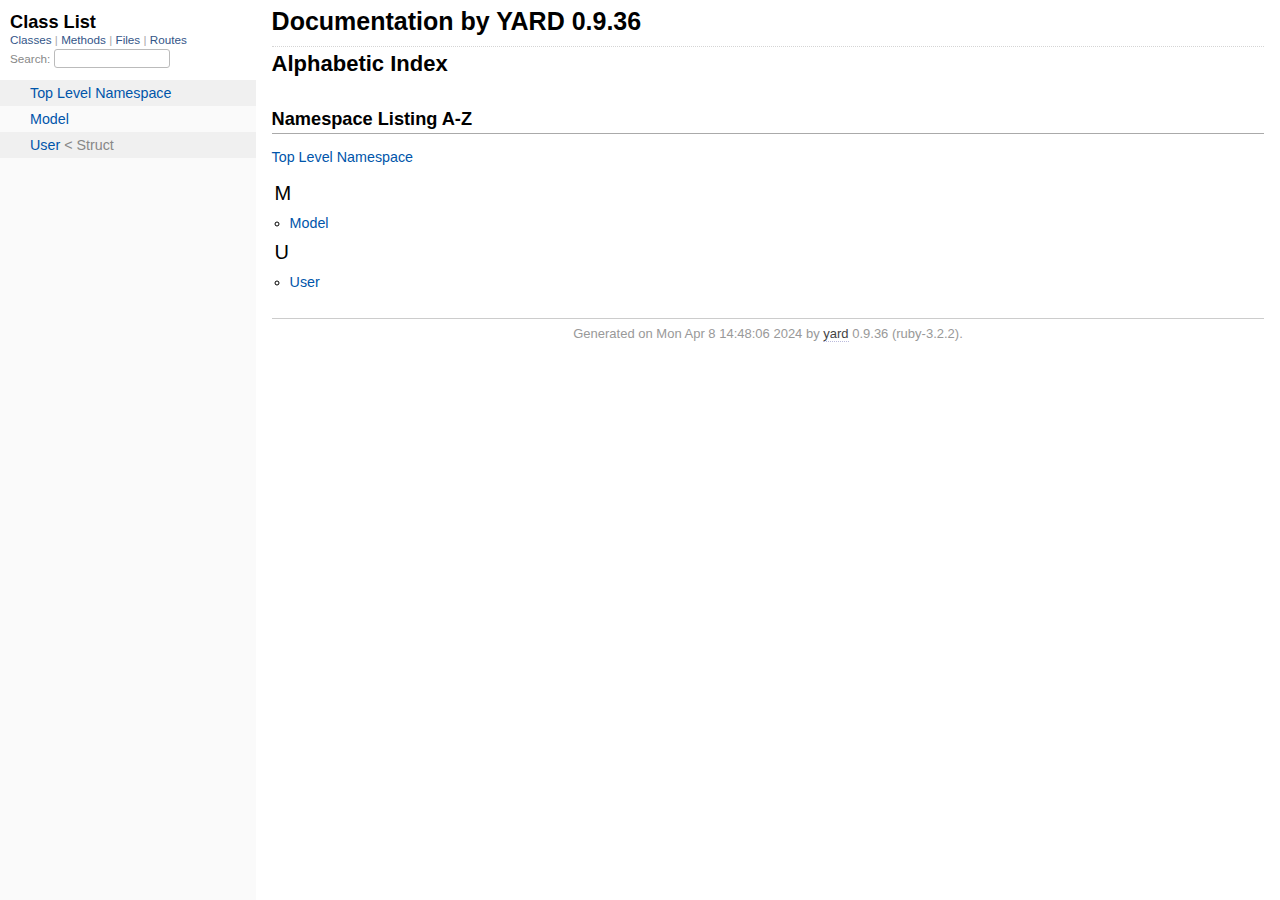
==== Lowdoc/doc/index.html @ 4fc127b4 "Minor fixes and changes" ====
<!DOCTYPE html>
<html>
  <head>
    <meta charset="utf-8">
<meta name="viewport" content="width=device-width, initial-scale=1.0">
<title>
  Documentation by YARD 0.9.36
  
</title>

  <link rel="stylesheet" href="css/style.css" type="text/css" />

  <link rel="stylesheet" href="css/common.css" type="text/css" />

<script type="text/javascript">
  pathId = null;
  relpath = '';
</script>


  <script type="text/javascript" charset="utf-8" src="js/jquery.js"></script>

  <script type="text/javascript" charset="utf-8" src="js/app.js"></script>

  <script type="text/javascript" charset="utf-8" src="js/custom.js"></script>


  </head>
  <body>
    <div class="nav_wrap">
      <iframe id="nav" src="class_list.html?1"></iframe>
      <div id="resizer"></div>
    </div>

    <div id="main" tabindex="-1">
      <div id="header">
        <div id="menu">
  
</div>

        <div id="search">
  
    <a class="full_list_link" id="class_list_link"
        href="class_list.html">

        <svg width="24" height="24">
          <rect x="0" y="4" width="24" height="4" rx="1" ry="1"></rect>
          <rect x="0" y="12" width="24" height="4" rx="1" ry="1"></rect>
          <rect x="0" y="20" width="24" height="4" rx="1" ry="1"></rect>
        </svg>
    </a>
  
</div>
        <div class="clear"></div>
      </div>

      <div id="content"><h1 class="noborder title">Documentation by YARD 0.9.36</h1>
<div id="listing">
  <h1 class="alphaindex">Alphabetic Index</h1>
  
<div class="clear"></div>
<h2>Namespace Listing A-Z</h2>


  <ul class="toplevel"><li><span class='object_link'><a href="top-level-namespace.html" title="Top Level Namespace (root)">Top Level Namespace</a></span></li></ul>



<table>
  <tr>
    <td valign='top' width="33%">
      
        
        <ul id="alpha_M" class="alpha">
          <li class="letter">M</li>
          <ul>
            
              <li>
                <span class='object_link'><a href="Model.html" title="Model (module)">Model</a></span>
                
              </li>
            
          </ul>
        </ul>
      
        
        <ul id="alpha_U" class="alpha">
          <li class="letter">U</li>
          <ul>
            
              <li>
                <span class='object_link'><a href="User.html" title="User (class)">User</a></span>
                
              </li>
            
          </ul>
        </ul>
      
    </td>
  </tr>
</table>

</div>

</div>

      <div id="footer">
  Generated on Mon Apr  8 14:48:06 2024 by
  <a href="https://yardoc.org" title="Yay! A Ruby Documentation Tool" target="_parent">yard</a>
  0.9.36 (ruby-3.2.2).
</div>

    </div>
  </body>
</html>
---- Lowdoc/doc/css/style.css ----
html {
  width: 100%;
  height: 100%;
}
body {
  font-family: "Lucida Sans", "Lucida Grande", Verdana, Arial, sans-serif;
  font-size: 13px;
  width: 100%;
  margin: 0;
  padding: 0;
  display: flex;
  display: -webkit-flex;
  display: -ms-flexbox;
}

#nav {
  position: relative;
  width: 100%;
  height: 100%;
  border: 0;
  border-right: 1px dotted #eee;
  overflow: auto;
}
.nav_wrap {
  margin: 0;
  padding: 0;
  width: 20%;
  height: 100%;
  position: relative;
  display: flex;
  display: -webkit-flex;
  display: -ms-flexbox;
  flex-shrink: 0;
  -webkit-flex-shrink: 0;
  -ms-flex: 1 0;
}
#resizer {
  position: absolute;
  right: -5px;
  top: 0;
  width: 10px;
  height: 100%;
  cursor: col-resize;
  z-index: 9999;
}
#main {
  flex: 5 1;
  -webkit-flex: 5 1;
  -ms-flex: 5 1;
  outline: none;
  position: relative;
  background: #fff;
  padding: 1.2em;
  padding-top: 0.2em;
  box-sizing: border-box;
}

@media (max-width: 920px) {
  .nav_wrap { width: 100%; top: 0; right: 0; overflow: visible; position: absolute; }
  #resizer { display: none; }
  #nav {
    z-index: 9999;
    background: #fff;
    display: none;
    position: absolute;
    top: 40px;
    right: 12px;
    width: 500px;
    max-width: 80%;
    height: 80%;
    overflow-y: scroll;
    border: 1px solid #999;
    border-collapse: collapse;
    box-shadow: -7px 5px 25px #aaa;
    border-radius: 2px;
  }
}

@media (min-width: 920px) {
  body { height: 100%; overflow: hidden; }
  #main { height: 100%; overflow: auto; }
  #search { display: none; }
}

#main img { max-width: 100%; }
h1 { font-size: 25px; margin: 1em 0 0.5em; padding-top: 4px; border-top: 1px dotted #d5d5d5; }
h1.noborder { border-top: 0px; margin-top: 0; padding-top: 4px; }
h1.title { margin-bottom: 10px; }
h1.alphaindex { margin-top: 0; font-size: 22px; }
h2 {
  padding: 0;
  padding-bottom: 3px;
  border-bottom: 1px #aaa solid;
  font-size: 1.4em;
  margin: 1.8em 0 0.5em;
  position: relative;
}
h2 small { font-weight: normal; font-size: 0.7em; display: inline; position: absolute; right: 0; }
h2 small a {
  display: block;
  height: 20px;
  border: 1px solid #aaa;
  border-bottom: 0;
  border-top-left-radius: 5px;
  background: #f8f8f8;
  position: relative;
  padding: 2px 7px;
}
.clear { clear: both; }
.inline { display: inline; }
.inline p:first-child { display: inline; }
.docstring, .tags, #filecontents { font-size: 15px; line-height: 1.5145em; }
.docstring p > code, .docstring p > tt, .tags p > code, .tags p > tt {
  color: #c7254e; background: #f9f2f4; padding: 2px 4px; font-size: 1em;
  border-radius: 4px;
}
.docstring h1, .docstring h2, .docstring h3, .docstring h4 { padding: 0; border: 0; border-bottom: 1px dotted #bbb; }
.docstring h1 { font-size: 1.2em; }
.docstring h2 { font-size: 1.1em; }
.docstring h3, .docstring h4 { font-size: 1em; border-bottom: 0; padding-top: 10px; }
.summary_desc .object_link a, .docstring .object_link a {
  font-family: monospace; font-size: 1.05em;
  color: #05a; background: #EDF4FA; padding: 2px 4px; font-size: 1em;
  border-radius: 4px;
}
.rdoc-term { padding-right: 25px; font-weight: bold; }
.rdoc-list p { margin: 0; padding: 0; margin-bottom: 4px; }
.summary_desc pre.code .object_link a, .docstring pre.code .object_link a {
  padding: 0px; background: inherit; color: inherit; border-radius: inherit;
}

/* style for <table> */
#filecontents table, .docstring table { border-collapse: collapse; }
#filecontents table th, #filecontents table td,
.docstring table th, .docstring table td { border: 1px solid #ccc; padding: 8px; padding-right: 17px; }
#filecontents table tr:nth-child(odd),
.docstring table tr:nth-child(odd) { background: #eee; }
#filecontents table tr:nth-child(even),
.docstring table tr:nth-child(even) { background: #fff; }
#filecontents table th, .docstring table th { background: #fff; }

/* style for <ul> */
#filecontents li > p, .docstring li > p { margin: 0px; }
#filecontents ul, .docstring ul { padding-left: 20px; }
/* style for <dl> */
#filecontents dl, .docstring dl { border: 1px solid #ccc; }
#filecontents dt, .docstring dt { background: #ddd; font-weight: bold; padding: 3px 5px; }
#filecontents dd, .docstring dd { padding: 5px 0px; margin-left: 18px; }
#filecontents dd > p, .docstring dd > p { margin: 0px; }

.note {
  color: #222;
  margin: 20px 0;
  padding: 10px;
  border: 1px solid #eee;
  border-radius: 3px;
  display: block;
}
.docstring .note {
  border-left-color: #ccc;
  border-left-width: 5px;
}
.note.todo { background: #ffffc5; border-color: #ececaa; }
.note.returns_void { background: #efefef; }
.note.deprecated { background: #ffe5e5; border-color: #e9dada; }
.note.title.deprecated { background: #ffe5e5; border-color: #e9dada; }
.note.private { background: #ffffc5; border-color: #ececaa; }
.note.title { padding: 3px 6px; font-size: 0.9em; font-family: "Lucida Sans", "Lucida Grande", Verdana, Arial, sans-serif; display: inline; }
.summary_signature + .note.title { margin-left: 7px; }
h1 .note.title { font-size: 0.5em; font-weight: normal; padding: 3px 5px; position: relative; top: -3px; text-transform: capitalize; }
.note.title { background: #efefef; }
.note.title.constructor { color: #fff; background: #6a98d6; border-color: #6689d6; }
.note.title.writeonly { color: #fff; background: #45a638; border-color: #2da31d; }
.note.title.readonly { color: #fff; background: #6a98d6; border-color: #6689d6; }
.note.title.private { background: #d5d5d5; border-color: #c5c5c5; }
.note.title.not_defined_here { background: transparent; border: none; font-style: italic; }
.discussion .note { margin-top: 6px; }
.discussion .note:first-child { margin-top: 0; }

h3.inherited {
  font-style: italic;
  font-family: "Lucida Sans", "Lucida Grande", Verdana, Arial, sans-serif;
  font-weight: normal;
  padding: 0;
  margin: 0;
  margin-top: 12px;
  margin-bottom: 3px;
  font-size: 13px;
}
p.inherited {
  padding: 0;
  margin: 0;
  margin-left: 25px;
}

.box_info dl {
  margin: 0;
  border: 0;
  width: 100%;
  font-size: 1em;
  display: flex;
  display: -webkit-flex;
  display: -ms-flexbox;
}
.box_info dl dt {
  flex-shrink: 0;
  -webkit-flex-shrink: 1;
  -ms-flex-shrink: 1;
  width: 100px;
  text-align: right;
  font-weight: bold;
  border: 1px solid #aaa;
  border-width: 1px 0px 0px 1px;
  padding: 6px 0;
  padding-right: 10px;
}
.box_info dl dd {
  flex-grow: 1;
  -webkit-flex-grow: 1;
  -ms-flex: 1;
  max-width: 420px;
  padding: 6px 0;
  padding-right: 20px;
  border: 1px solid #aaa;
  border-width: 1px 1px 0 0;
  overflow: hidden;
  position: relative;
}
.box_info dl:last-child > * {
  border-bottom: 1px solid #aaa;
}
.box_info dl:nth-child(odd) > * { background: #eee; }
.box_info dl:nth-child(even) > * { background: #fff; }
.box_info dl > * { margin: 0; }

ul.toplevel { list-style: none; padding-left: 0; font-size: 1.1em; }
.index_inline_list { padding-left: 0; font-size: 1.1em; }

.index_inline_list li {
  list-style: none;
  display: inline-block;
  padding: 0 12px;
  line-height: 30px;
  margin-bottom: 5px;
}

dl.constants { margin-left: 10px; }
dl.constants dt { font-weight: bold; font-size: 1.1em; margin-bottom: 5px; }
dl.constants.compact dt { display: inline-block; font-weight: normal }
dl.constants dd { width: 75%; white-space: pre; font-family: monospace; margin-bottom: 18px; }
dl.constants .docstring .note:first-child { margin-top: 5px; }

.summary_desc {
  margin-left: 32px;
  display: block;
  font-family: sans-serif;
  font-size: 1.1em;
  margin-top: 8px;
  line-height: 1.5145em;
  margin-bottom: 0.8em;
}
.summary_desc tt { font-size: 0.9em; }
dl.constants .note { padding: 2px 6px; padding-right: 12px; margin-top: 6px; }
dl.constants .docstring { margin-left: 32px; font-size: 0.9em; font-weight: normal; }
dl.constants .tags { padding-left: 32px; font-size: 0.9em; line-height: 0.8em; }
dl.constants .discussion *:first-child { margin-top: 0; }
dl.constants .discussion *:last-child { margin-bottom: 0; }

.method_details { border-top: 1px dotted #ccc; margin-top: 25px; padding-top: 0; }
.method_details.first { border: 0; margin-top: 5px; }
.method_details.first h3.signature { margin-top: 1em; }
p.signature, h3.signature {
  font-size: 1.1em; font-weight: normal; font-family: Monaco, Consolas, Courier, monospace;
  padding: 6px 10px; margin-top: 1em;
  background: #E8F4FF; border: 1px solid #d8d8e5; border-radius: 5px;
}
p.signature tt,
h3.signature tt { font-family: Monaco, Consolas, Courier, monospace; }
p.signature .overload,
h3.signature .overload { display: block; }
p.signature .extras,
h3.signature .extras { font-weight: normal; font-family: sans-serif; color: #444; font-size: 1em; }
p.signature .not_defined_here,
h3.signature .not_defined_here,
p.signature .aliases,
h3.signature .aliases { display: block; font-weight: normal; font-size: 0.9em; font-family: sans-serif; margin-top: 0px; color: #555; }
p.signature .aliases .names,
h3.signature .aliases .names { font-family: Monaco, Consolas, Courier, monospace; font-weight: bold; color: #000; font-size: 1.2em; }

.tags .tag_title { font-size: 1.05em; margin-bottom: 0; font-weight: bold; }
.tags .tag_title tt { color: initial; padding: initial; background: initial; }
.tags ul { margin-top: 5px; padding-left: 30px; list-style: square; }
.tags ul li { margin-bottom: 3px; }
.tags ul .name { font-family: monospace; font-weight: bold; }
.tags ul .note { padding: 3px 6px; }
.tags { margin-bottom: 12px; }

.tags .examples .tag_title { margin-bottom: 10px; font-weight: bold; }
.tags .examples .inline p { padding: 0; margin: 0; font-weight: bold; font-size: 1em; }
.tags .examples .inline p:before { content: "▸"; font-size: 1em; margin-right: 5px; }

.tags .overload .overload_item { list-style: none; margin-bottom: 25px; }
.tags .overload .overload_item .signature {
  padding: 2px 8px;
  background: #F1F8FF; border: 1px solid #d8d8e5; border-radius: 3px;
}
.tags .overload .signature { margin-left: -15px; font-family: monospace; display: block; font-size: 1.1em; }
.tags .overload .docstring { margin-top: 15px; }

.defines { display: none; }

#method_missing_details .notice.this { position: relative; top: -8px; color: #888; padding: 0; margin: 0; }

.showSource { font-size: 0.9em; }
.showSource a, .showSource a:visited { text-decoration: none; color: #666; }

#content a, #content a:visited { text-decoration: none; color: #05a; }
#content a:hover { background: #ffffa5; }

ul.summary {
  list-style: none;
  font-family: monospace;
  font-size: 1em;
  line-height: 1.5em;
  padding-left: 0px;
}
ul.summary a, ul.summary a:visited {
  text-decoration: none; font-size: 1.1em;
}
ul.summary li { margin-bottom: 5px; }
.summary_signature { padding: 4px 8px; background: #f8f8f8; border: 1px solid #f0f0f0; border-radius: 5px; }
.summary_signature:hover { background: #CFEBFF; border-color: #A4CCDA; cursor: pointer; }
.summary_signature.deprecated { background: #ffe5e5; border-color: #e9dada; }
ul.summary.compact li { display: inline-block; margin: 0px 5px 0px 0px; line-height: 2.6em;}
ul.summary.compact .summary_signature { padding: 5px 7px; padding-right: 4px; }
#content .summary_signature:hover a,
#content .summary_signature:hover a:visited {
  background: transparent;
  color: #049;
}

p.inherited a { font-family: monospace; font-size: 0.9em; }
p.inherited { word-spacing: 5px; font-size: 1.2em; }

p.children { font-size: 1.2em; }
p.children a { font-size: 0.9em; }
p.children strong { font-size: 0.8em; }
p.children strong.modules { padding-left: 5px; }

ul.fullTree { display: none; padding-left: 0; list-style: none; margin-left: 0; margin-bottom: 10px; }
ul.fullTree ul { margin-left: 0; padding-left: 0; list-style: none; }
ul.fullTree li { text-align: center; padding-top: 18px; padding-bottom: 12px; background: url([data-uri]) no-repeat top center; }
ul.fullTree li:first-child { padding-top: 0; background: transparent; }
ul.fullTree li:last-child { padding-bottom: 0; }
.showAll ul.fullTree { display: block; }
.showAll .inheritName { display: none; }

#search { position: absolute; right: 12px; top: 0px; z-index: 9000; }
#search a {
  display: block; float: left;
  padding: 4px 8px; text-decoration: none; color: #05a; fill: #05a;
  border: 1px solid #d8d8e5;
  border-bottom-left-radius: 3px; border-bottom-right-radius: 3px;
  background: #F1F8FF;
  box-shadow: -1px 1px 3px #ddd;
}
#search a:hover { background: #f5faff; color: #06b; fill: #06b; }
#search a.active {
  background: #568; padding-bottom: 20px; color: #fff; fill: #fff;
  border: 1px solid #457;
  border-top-left-radius: 5px; border-top-right-radius: 5px;
}
#search a.inactive { color: #999; fill: #999; }
.inheritanceTree, .toggleDefines {
  float: right;
  border-left: 1px solid #aaa;
  position: absolute; top: 0; right: 0;
  height: 100%;
  background: #f6f6f6;
  padding: 5px;
  min-width: 55px;
  text-align: center;
}

#menu { font-size: 1.3em; color: #bbb; }
#menu .title, #menu a { font-size: 0.7em; }
#menu .title a { font-size: 1em; }
#menu .title { color: #555; }
#menu a, #menu a:visited { color: #333; text-decoration: none; border-bottom: 1px dotted #bbd; }
#menu a:hover { color: #05a; }

#footer { margin-top: 15px; border-top: 1px solid #ccc; text-align: center; padding: 7px 0; color: #999; }
#footer a, #footer a:visited { color: #444; text-decoration: none; border-bottom: 1px dotted #bbd; }
#footer a:hover { color: #05a; }

#listing ul.alpha { font-size: 1.1em; }
#listing ul.alpha { margin: 0; padding: 0; padding-bottom: 10px; list-style: none; }
#listing ul.alpha li.letter { font-size: 1.4em; padding-bottom: 10px; }
#listing ul.alpha ul { margin: 0; padding-left: 15px; }
#listing ul small { color: #666; font-size: 0.7em; }

li.r1 { background: #f0f0f0; }
li.r2 { background: #fafafa; }

#content ul.summary li.deprecated .summary_signature a,
#content ul.summary li.deprecated .summary_signature a:visited { text-decoration: line-through; font-style: italic; }

#toc {
  position: relative;
  float: right;
  overflow-x: auto;
  right: -3px;
  margin-left: 20px;
  margin-bottom: 20px;
  padding: 20px; padding-right: 30px;
  max-width: 300px;
  z-index: 5000;
  background: #fefefe;
  border: 1px solid #ddd;
  box-shadow: -2px 2px 6px #bbb;
}
#toc .title { margin: 0; }
#toc ol { padding-left: 1.8em; }
#toc li { font-size: 1.1em; line-height: 1.7em; }
#toc > ol > li { font-size: 1.1em; font-weight: bold; }
#toc ol > li > ol { font-size: 0.9em; }
#toc ol ol > li > ol { padding-left: 2.3em; }
#toc ol + li { margin-top: 0.3em; }
#toc.hidden { padding: 10px; background: #fefefe; box-shadow: none; }
#toc.hidden:hover { background: #fafafa; }
#filecontents h1 + #toc.nofloat { margin-top: 0; }
@media (max-width: 560px) {
  #toc {
    margin-left: 0;
    margin-top: 16px;
    float: none;
    max-width: none;
  }
}

/* syntax highlighting */
.source_code { display: none; padding: 3px 8px; border-left: 8px solid #ddd; margin-top: 5px; }
#filecontents pre.code, .docstring pre.code, .source_code pre { font-family: monospace; }
#filecontents pre.code, .docstring pre.code { display: block; }
.source_code .lines { padding-right: 12px; color: #555; text-align: right; }
#filecontents pre.code, .docstring pre.code,
.tags pre.example {
  padding: 9px 14px;
  margin-top: 4px;
  border: 1px solid #e1e1e8;
  background: #f7f7f9;
  border-radius: 4px;
  font-size: 1em;
  overflow-x: auto;
  line-height: 1.2em;
}
pre.code { color: #000; tab-size: 2; }
pre.code .info.file { color: #555; }
pre.code .val { color: #036A07; }
pre.code .tstring_content,
pre.code .heredoc_beg, pre.code .heredoc_end,
pre.code .qwords_beg, pre.code .qwords_end, pre.code .qwords_sep,
pre.code .words_beg, pre.code .words_end, pre.code .words_sep,
pre.code .qsymbols_beg, pre.code .qsymbols_end, pre.code .qsymbols_sep,
pre.code .symbols_beg, pre.code .symbols_end, pre.code .symbols_sep,
pre.code .tstring, pre.code .dstring { color: #036A07; }
pre.code .fid, pre.code .rubyid_new, pre.code .rubyid_to_s,
pre.code .rubyid_to_sym, pre.code .rubyid_to_f,
pre.code .dot + pre.code .id,
pre.code .rubyid_to_i pre.code .rubyid_each { color: #0085FF; }
pre.code .comment { color: #0066FF; }
pre.code .const, pre.code .constant { color: #585CF6; }
pre.code .label,
pre.code .symbol { color: #C5060B; }
pre.code .kw,
pre.code .rubyid_require,
pre.code .rubyid_extend,
pre.code .rubyid_include { color: #0000FF; }
pre.code .ivar { color: #318495; }
pre.code .gvar,
pre.code .rubyid_backref,
pre.code .rubyid_nth_ref { color: #6D79DE; }
pre.code .regexp, .dregexp { color: #036A07; }
pre.code a { border-bottom: 1px dotted #bbf; }
/* inline code */
*:not(pre) > code {
	padding: 1px 3px 1px 3px;
	border: 1px solid #E1E1E8;
	background: #F7F7F9;
	border-radius: 4px;
}

/* Color fix for links */
#content .summary_desc pre.code .id > .object_link a, /* identifier */
#content .docstring pre.code .id > .object_link a { color: #0085FF; }
#content .summary_desc pre.code .const > .object_link a, /* constant */
#content .docstring pre.code .const > .object_link a { color: #585CF6; }
---- Lowdoc/doc/css/common.css ----
/* Override this file with custom rules */
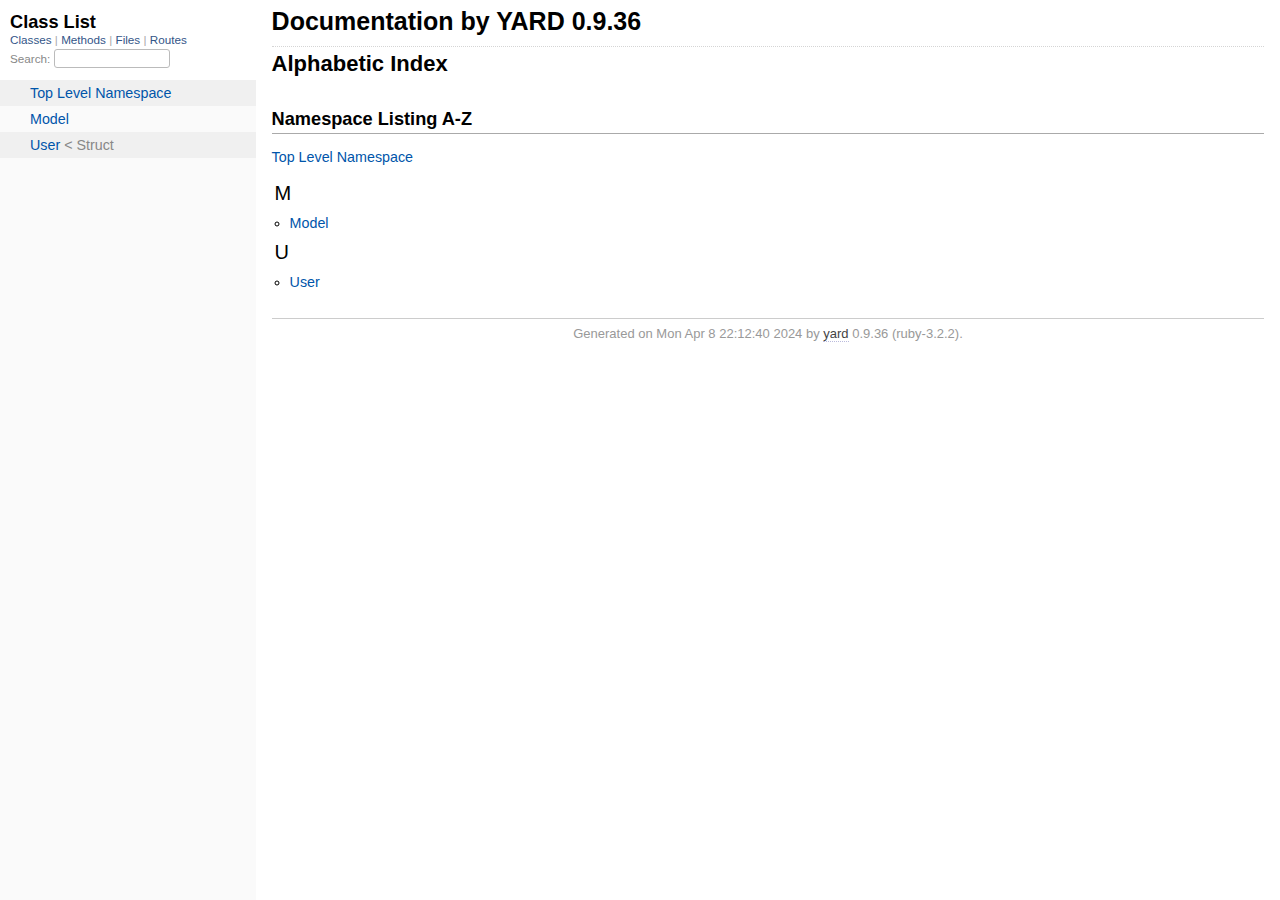
==== commit 0ece322d: "Documentation with Yardoc and minor fixes." ====
--- a/Lowdoc/doc/index.html
+++ b/Lowdoc/doc/index.html
@@ -105,7 +105,7 @@
 </div>
 
       <div id="footer">
-  Generated on Mon Apr  8 14:48:06 2024 by
+  Generated on Mon Apr  8 22:12:40 2024 by
   <a href="https://yardoc.org" title="Yay! A Ruby Documentation Tool" target="_parent">yard</a>
   0.9.36 (ruby-3.2.2).
 </div>
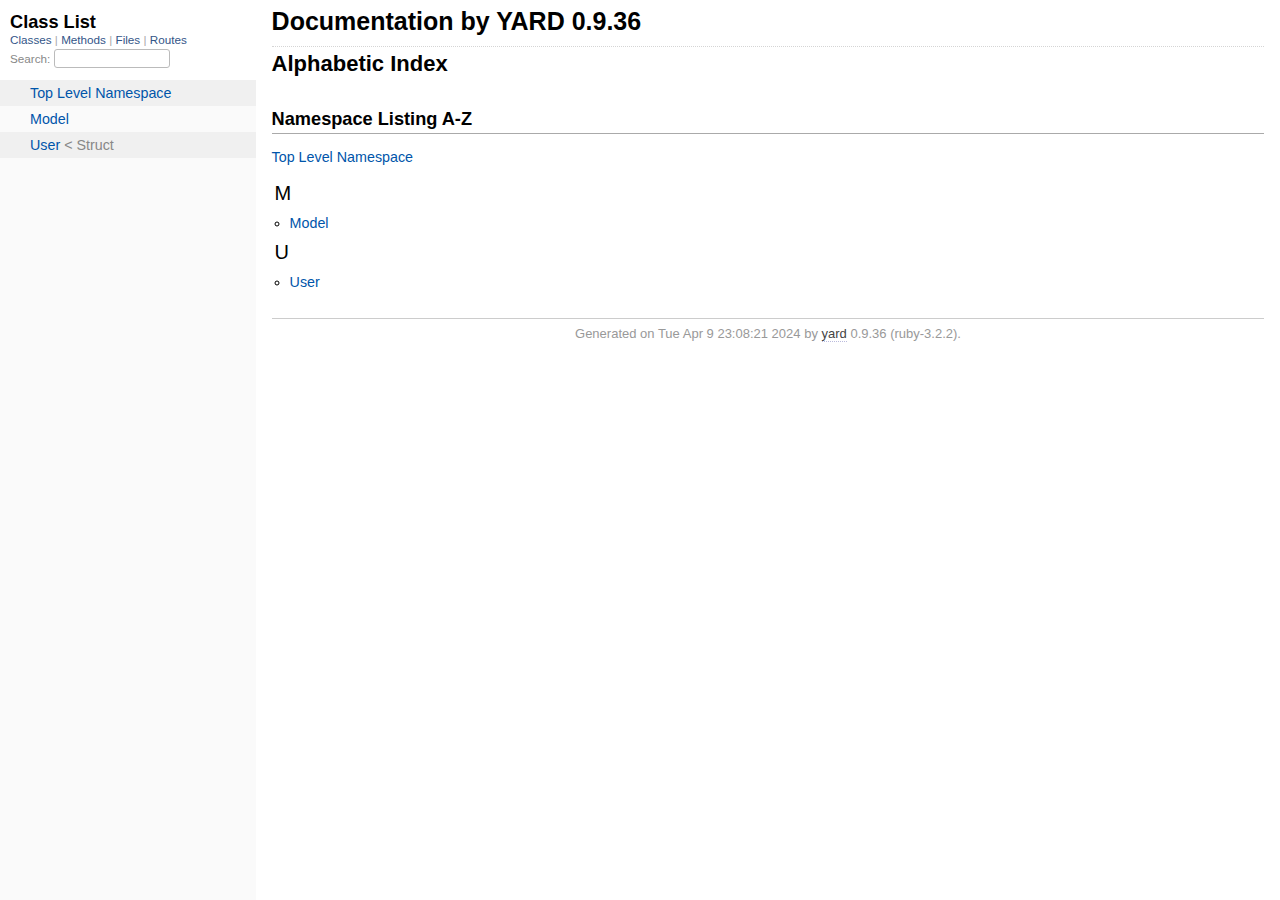
==== commit 7f1fb3d7: "E" ====
--- a/Lowdoc/doc/index.html
+++ b/Lowdoc/doc/index.html
@@ -105,7 +105,7 @@
 </div>
 
       <div id="footer">
-  Generated on Mon Apr  8 22:12:40 2024 by
+  Generated on Tue Apr  9 23:08:21 2024 by
   <a href="https://yardoc.org" title="Yay! A Ruby Documentation Tool" target="_parent">yard</a>
   0.9.36 (ruby-3.2.2).
 </div>
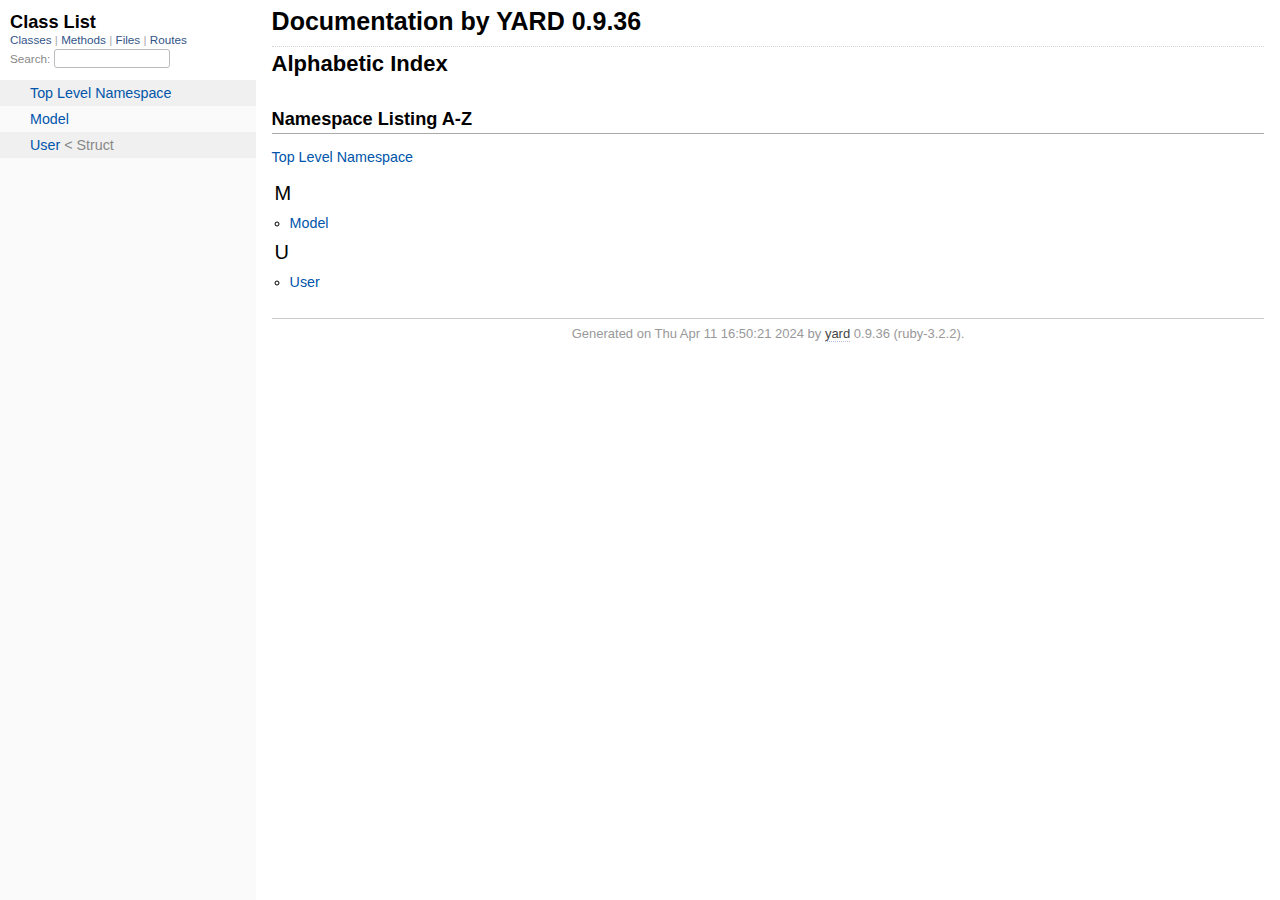
==== commit 0f00122f: "Final commit, probably" ====
--- a/Lowdoc/doc/index.html
+++ b/Lowdoc/doc/index.html
@@ -105,7 +105,7 @@
 </div>
 
       <div id="footer">
-  Generated on Tue Apr  9 23:08:21 2024 by
+  Generated on Thu Apr 11 16:50:21 2024 by
   <a href="https://yardoc.org" title="Yay! A Ruby Documentation Tool" target="_parent">yard</a>
   0.9.36 (ruby-3.2.2).
 </div>
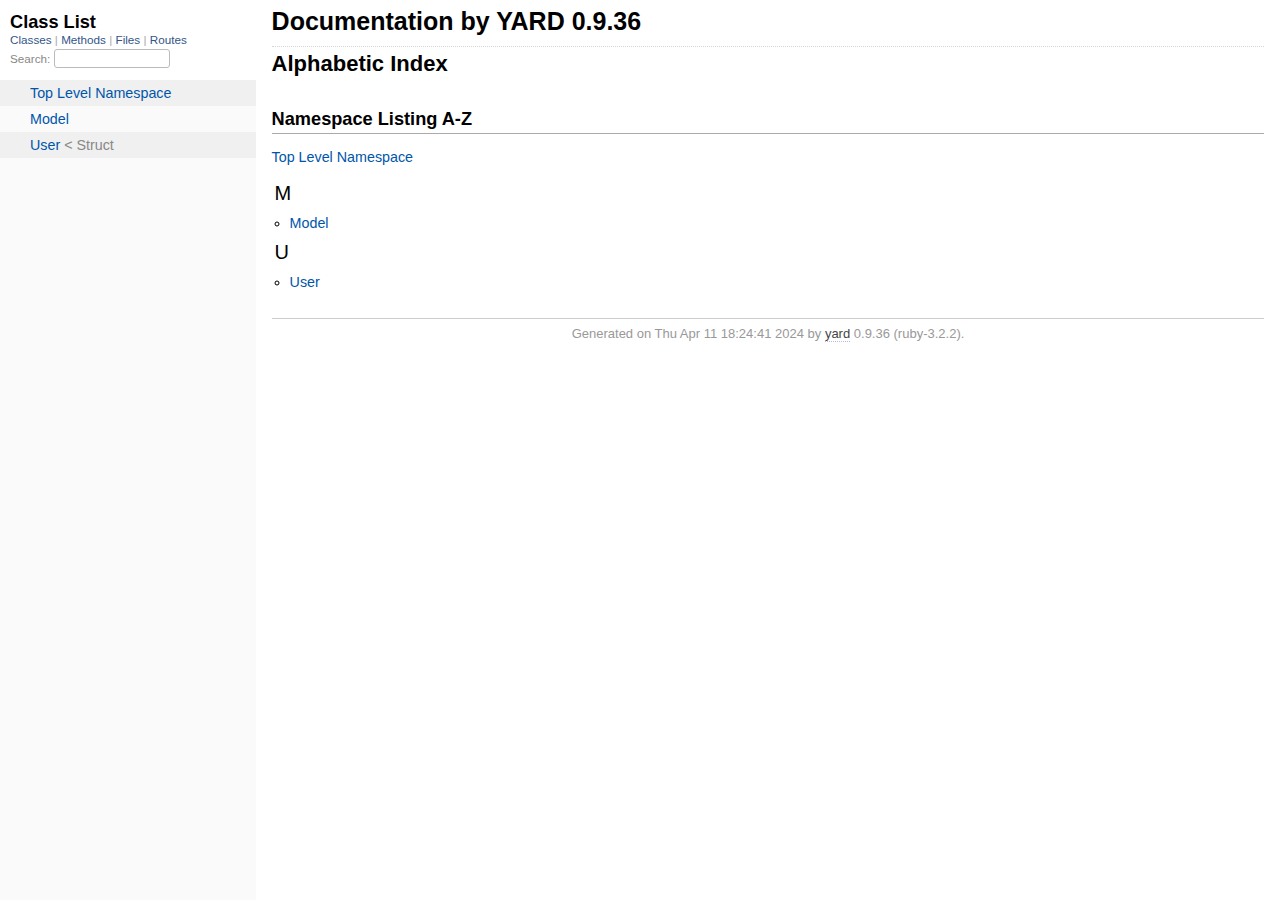
==== commit 42dcb4e3: "Hopefully final" ====
--- a/Lowdoc/doc/index.html
+++ b/Lowdoc/doc/index.html
@@ -105,7 +105,7 @@
 </div>
 
       <div id="footer">
-  Generated on Thu Apr 11 16:50:21 2024 by
+  Generated on Thu Apr 11 18:24:41 2024 by
   <a href="https://yardoc.org" title="Yay! A Ruby Documentation Tool" target="_parent">yard</a>
   0.9.36 (ruby-3.2.2).
 </div>
